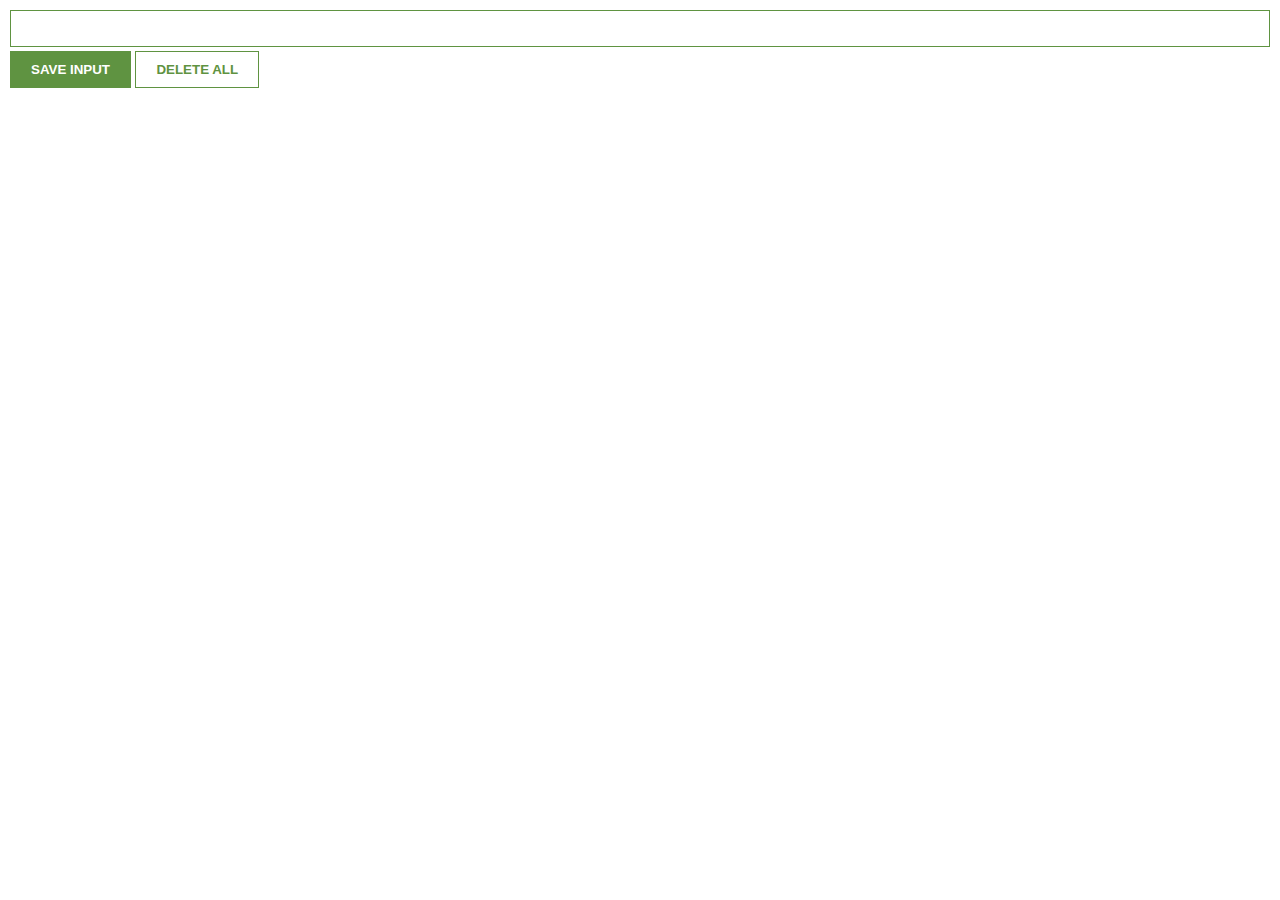
==== Proj5_Chrome_Extention/index.html @ 851373c7 "Uploading Chrome Extention Project" ====
<!DOCTYPE html>
<html lang="en">
<head>
    <title>Chrome Extention</title>
    <link rel="stylesheet" href="index.css">
</head>
<body>
    <input type="text" id="input-el">
    <button id="input-btn"> SAVE INPUT</button>
    <button id="delete-btn"> DELETE ALL</button>
    <ul id="ul-el"></ul>
    <script src="index.js" ></script>
</body>
</html>
---- Proj5_Chrome_Extention/index.css ----
body {
    margin: 0;
    padding: 10px;
    font-family: Arial, Helvetica, sans-serif;
    min-width:400px; 
}

input {
    width: 100%;
    padding: 10px;
    box-sizing: border-box;
    border: 1px solid #5f9341;
    margin-bottom: 4px;
}

button {
    background-color: #5f9341;
    color: white;
    padding: 10px 20px;
    border: 1px solid #5f9341;
    font-weight: bold;
    cursor:pointer;
}

#delete-btn {
    background-color: white ;
    color: #5f9341;
    padding: 10px 20px;
    border: 1px solid #5f9341;
    font-weight: bold;
    cursor:pointer;
}


ul {
    margin-top: 20px;
    list-style: none;
    padding-left: 0
}

li{
    margin-top: 5px;
}

a {
    color: #5f9341;
}
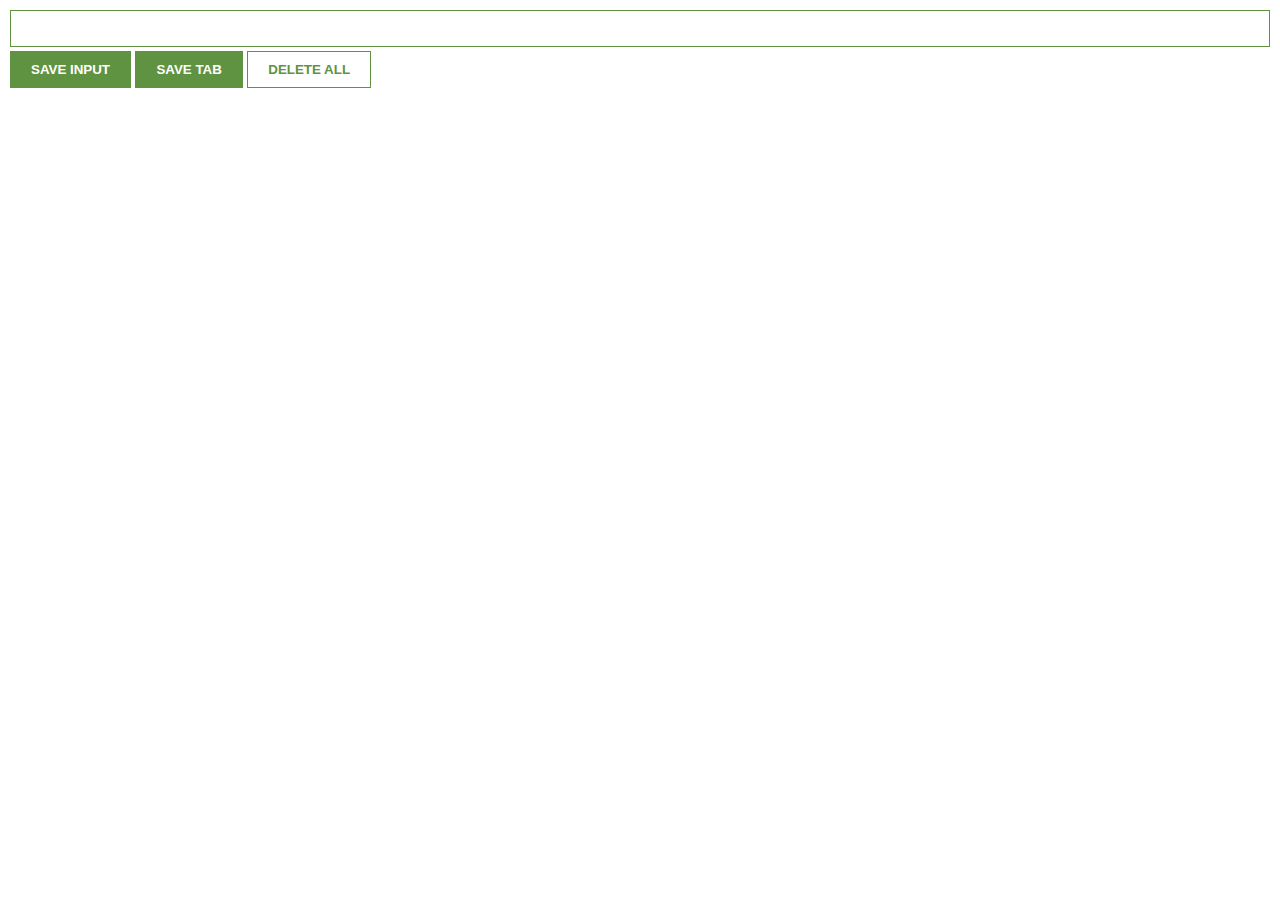
==== commit 95bf49eb: "adding save tab function for chrome extention" ====
--- a/Proj5_Chrome_Extention/index.html
+++ b/Proj5_Chrome_Extention/index.html
@@ -7,6 +7,7 @@
 <body>
     <input type="text" id="input-el">
     <button id="input-btn"> SAVE INPUT</button>
+    <button id="tab-btn"> SAVE TAB</button>
     <button id="delete-btn"> DELETE ALL</button>
     <ul id="ul-el"></ul>
     <script src="index.js" ></script>
